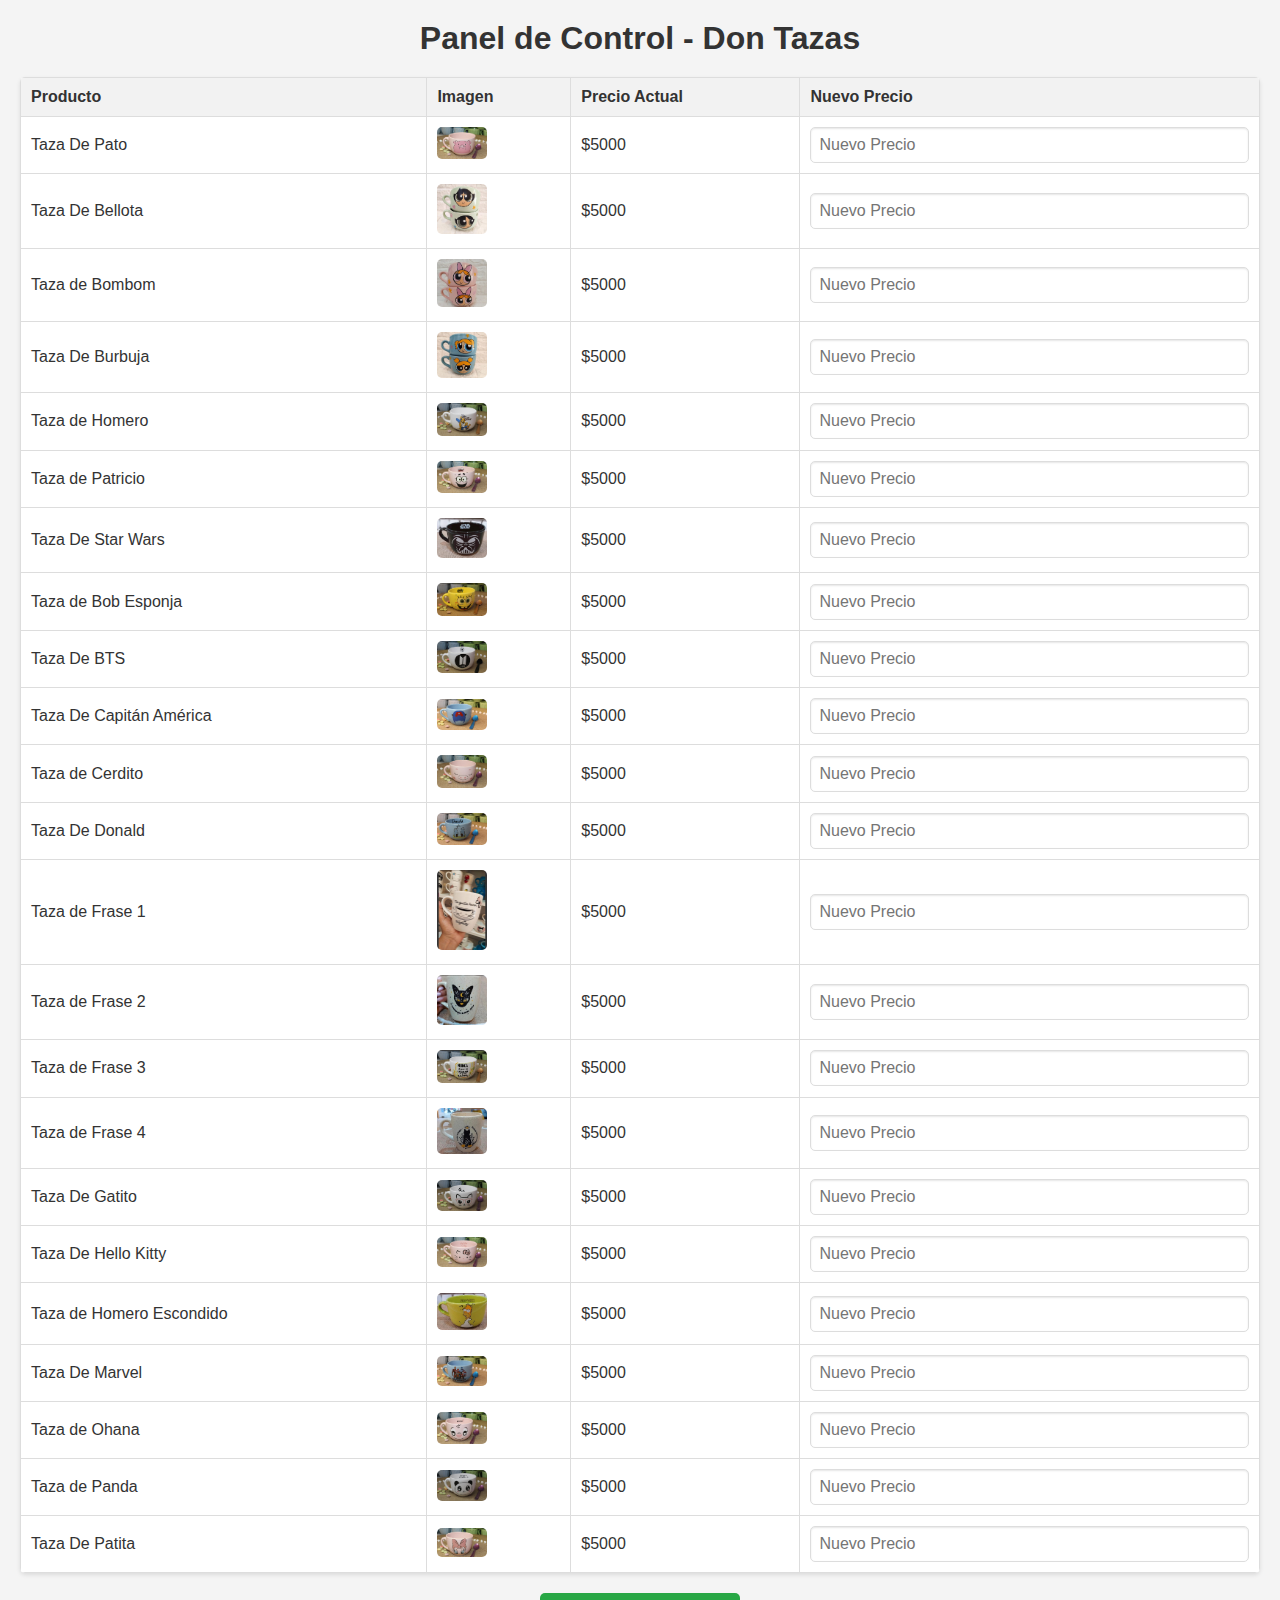
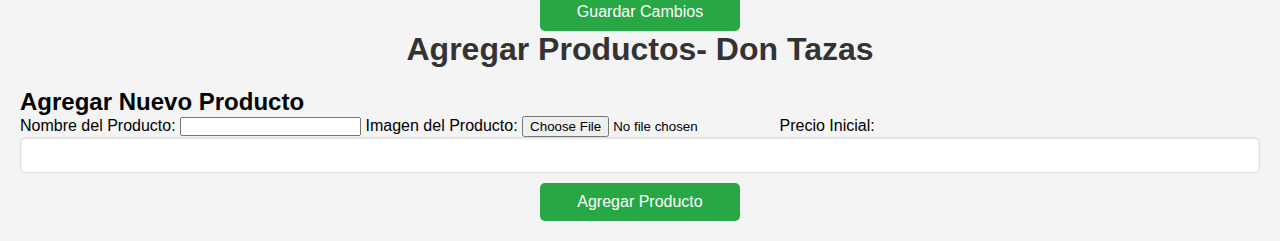
==== admin.html @ 2edc8d05 "Add files via upload" ====
<!DOCTYPE html>
<html lang="es">
<head>
    <meta charset="UTF-8">
    <link rel="stylesheet" href="admin.css">
    <meta name="viewport" content="width=device-width, initial-scale=1.0">
    <title>Panel de Control - Don Tazas</title>
    <style>
        body {
            font-family: Arial, sans-serif;
            margin: 0;
            padding: 20px;
            background-color: #f4f4f4;
        }
        h1 {
            text-align: center;
        }
        table {
            width: 100%;
            border-collapse: collapse;
            margin-bottom: 20px;
        }
        th, td {
            padding: 10px;
            border: 1px solid #ddd;
            text-align: left;
        }
        th {
            background-color: #f2f2f2;
        }
        img {
            width: 50px;
            height: auto;
        }
        .button {
            padding: 10px 15px;
            background-color: #28a745;
            color: #fff;
            border: none;
            cursor: pointer;
            margin-top: 10px;
        }
        .button:disabled {
            background-color: #ccc;
        }
    </style>
</head>
<body>

    <h1>Panel de Control - Don Tazas</h1>

    <table>
        <thead>
            <tr>
                <th>Producto</th>
                <th>Imagen</th>
                <th>Precio Actual</th>
                <th>Nuevo Precio</th>
            </tr>
        </thead>
        <tbody id="product-table">
            <!-- Filas generadas dinámicamente con JavaScript -->
        </tbody>
    </table>

    <button class="button" id="save-button">Guardar Cambios</button>

    <script>
        // Definición de productos
        const products = [
            { name: 'Taza De Pato', id: 'pato', imageUrl: './imagenes.html/Pato.jpeg' },
            { name: 'Taza De Bellota', id: 'bellota', imageUrl: './imagenes.html/bellota.jpeg' },
            { name: 'Taza de Bombom', id: 'bombom', imageUrl: './imagenes.html/bombom.jpeg' },
            { name: 'Taza De Burbuja', id: 'burbuja', imageUrl: './imagenes.html/BURBUJA.jpeg' },
            { name: 'Taza de Homero', id: 'homero', imageUrl: './imagenes.html/homero.jpeg' },
            { name: 'Taza de Patricio', id: 'patricio', imageUrl: './imagenes.html/Patricio.jpeg' },
            { name: 'Taza De Star Wars', id: 'starwars', imageUrl: './imagenes.html/starwars.jpeg' },
            { name: 'Taza de Bob Esponja', id: 'bob-esponja', imageUrl: './imagenes.html/BOB ESPONJA.jpeg' },
            { name: 'Taza De BTS', id: 'bts', imageUrl: './imagenes.html/BTS.jpeg' },
            { name: 'Taza De Capitán América', id: 'capitan-america', imageUrl: './imagenes.html/CAPITAN AMERICA.jpeg' },
            { name: 'Taza de Cerdito', id: 'cerdito', imageUrl: './imagenes.html/cerdito.jpeg' },
            { name: 'Taza De Donald', id: 'donald', imageUrl: './imagenes.html/DONALD.jpeg' },
            { name: 'Taza de Frase 1', id: 'frase1', imageUrl: './imagenes.html/FRASES 1.jpeg' },
            { name: 'Taza de Frase 2', id: 'frase2', imageUrl: './imagenes.html/FRASES 2.jpeg' },
            { name: 'Taza de Frase 3', id: 'frase3', imageUrl: './imagenes.html/FRASES 3.jpeg' },
            { name: 'Taza de Frase 4', id: 'frase4', imageUrl: './imagenes.html/FRASES 4.jpeg' },
            { name: 'Taza De Gatito', id: 'gatito', imageUrl: './imagenes.html/gatito.jpeg' },
            { name: 'Taza De Hello Kitty', id: 'hello-kitty', imageUrl: './imagenes.html/hello kitty.jpeg' },
            { name: 'Taza de Homero Escondido', id: 'homero-pasto', imageUrl: './imagenes.html/HOMERO PASTO.jpeg' },
            { name: 'Taza De Marvel', id: 'marvel', imageUrl: './imagenes.html/MARVEL.jpeg' },
            { name: 'Taza de Ohana', id: 'ohana', imageUrl: './imagenes.html/OHANA.jpeg' },
            { name: 'Taza de Panda', id: 'panda', imageUrl: './imagenes.html/PANDA.jpeg' },
            { name: 'Taza De Patita', id: 'patita', imageUrl: './imagenes.html/patita.jpeg' }
        ];

        function loadProducts() {
            const productTable = document.getElementById('product-table');

            products.forEach(product => {
                const currentPrice = localStorage.getItem(`price-${product.id}`) || '5000';

                const row = document.createElement('tr');

                row.innerHTML = `
                    <td>${product.name}</td>
                    <td><img src="${product.imageUrl}" alt="${product.name}"></td>
                    <td>$<span class="current-price" data-product="${product.id}">${currentPrice}</span></td>
                    <td><input type="number" min="1" data-product="${product.id}" class="new-price" placeholder="Nuevo Precio"></td>
                `;

                productTable.appendChild(row);
            });
        }

        document.getElementById('save-button').addEventListener('click', () => {
            const newPrices = document.querySelectorAll('.new-price');

            newPrices.forEach(input => {
                const productId = input.getAttribute('data-product');
                const newPrice = input.value;

                if (newPrice) {
                    localStorage.setItem(`price-${productId}`, newPrice);
                    document.querySelector(`.current-price[data-product="${productId}"]`).innerText = newPrice;
                }
            });

            alert('Los cambios han sido guardados.');
        });

        window.onload = loadProducts;
    </script>

<h1>Agregar Productos- Don Tazas</h1>

<h2>Agregar Nuevo Producto</h2>
<form id="add-product-form">
    <label for="product-name">Nombre del Producto:</label>
    <input type="text" id="product-name" required>

    <label for="product-image">Imagen del Producto:</label>
    <input type="file" id="product-image" accept="image/*" required>

    <label for="product-price">Precio Inicial:</label>
    <input type="number" id="product-price" min="1" required>

    <button type="submit" class="button">Agregar Producto</button>
</form>
</body>
</html>
---- admin.css ----
/* Reset básico para un diseño más consistente */
* {
    margin: 0;
    padding: 0;
    box-sizing: border-box;
}

body {
    font-family: 'Arial', sans-serif;
    margin: 0;
    padding: 20px;
    background-color: #f4f4f4;
}

h1 {
    text-align: center;
    color: #333;
    margin-bottom: 20px;
}

table {
    width: 100%;
    border-collapse: collapse;
    margin-bottom: 20px;
    background-color: #fff;
    box-shadow: 0 2px 4px rgba(0,0,0,0.1);
    border-radius: 5px;
    overflow: hidden;
}

th, td {
    padding: 12px 15px;
    border: 1px solid #ddd;
    text-align: left;
}

th {
    background-color: #f2f2f2;
    color: #333;
    font-weight: bold;
}

td {
    background-color: #fff;
    color: #333;
}

img {
    width: 100px;
    height: auto;
    border-radius: 5px;
}

.button {
    padding: 10px 20px;
    background-color: #28a745;
    color: #fff;
    border: none;
    border-radius: 5px;
    cursor: pointer;
    font-size: 16px;
    transition: background-color 0.3s;
    display: block;
    width: 200px;
    margin: 0 auto;
}

.button:hover {
    background-color: #218838;
}

.button:disabled {
    background-color: #ccc;
    cursor: not-allowed;
}

input[type="number"] {
    width: 100%;
    padding: 8px;
    border: 1px solid #ddd;
    border-radius: 5px;
    font-size: 16px;
    box-shadow: inset 0 1px 2px rgba(0,0,0,0.1);
}

input[type="number"]:focus {
    border-color: #28a745;
    outline: none;
    box-shadow: 0 0 0 2px rgba(40, 167, 69, 0.25);
}
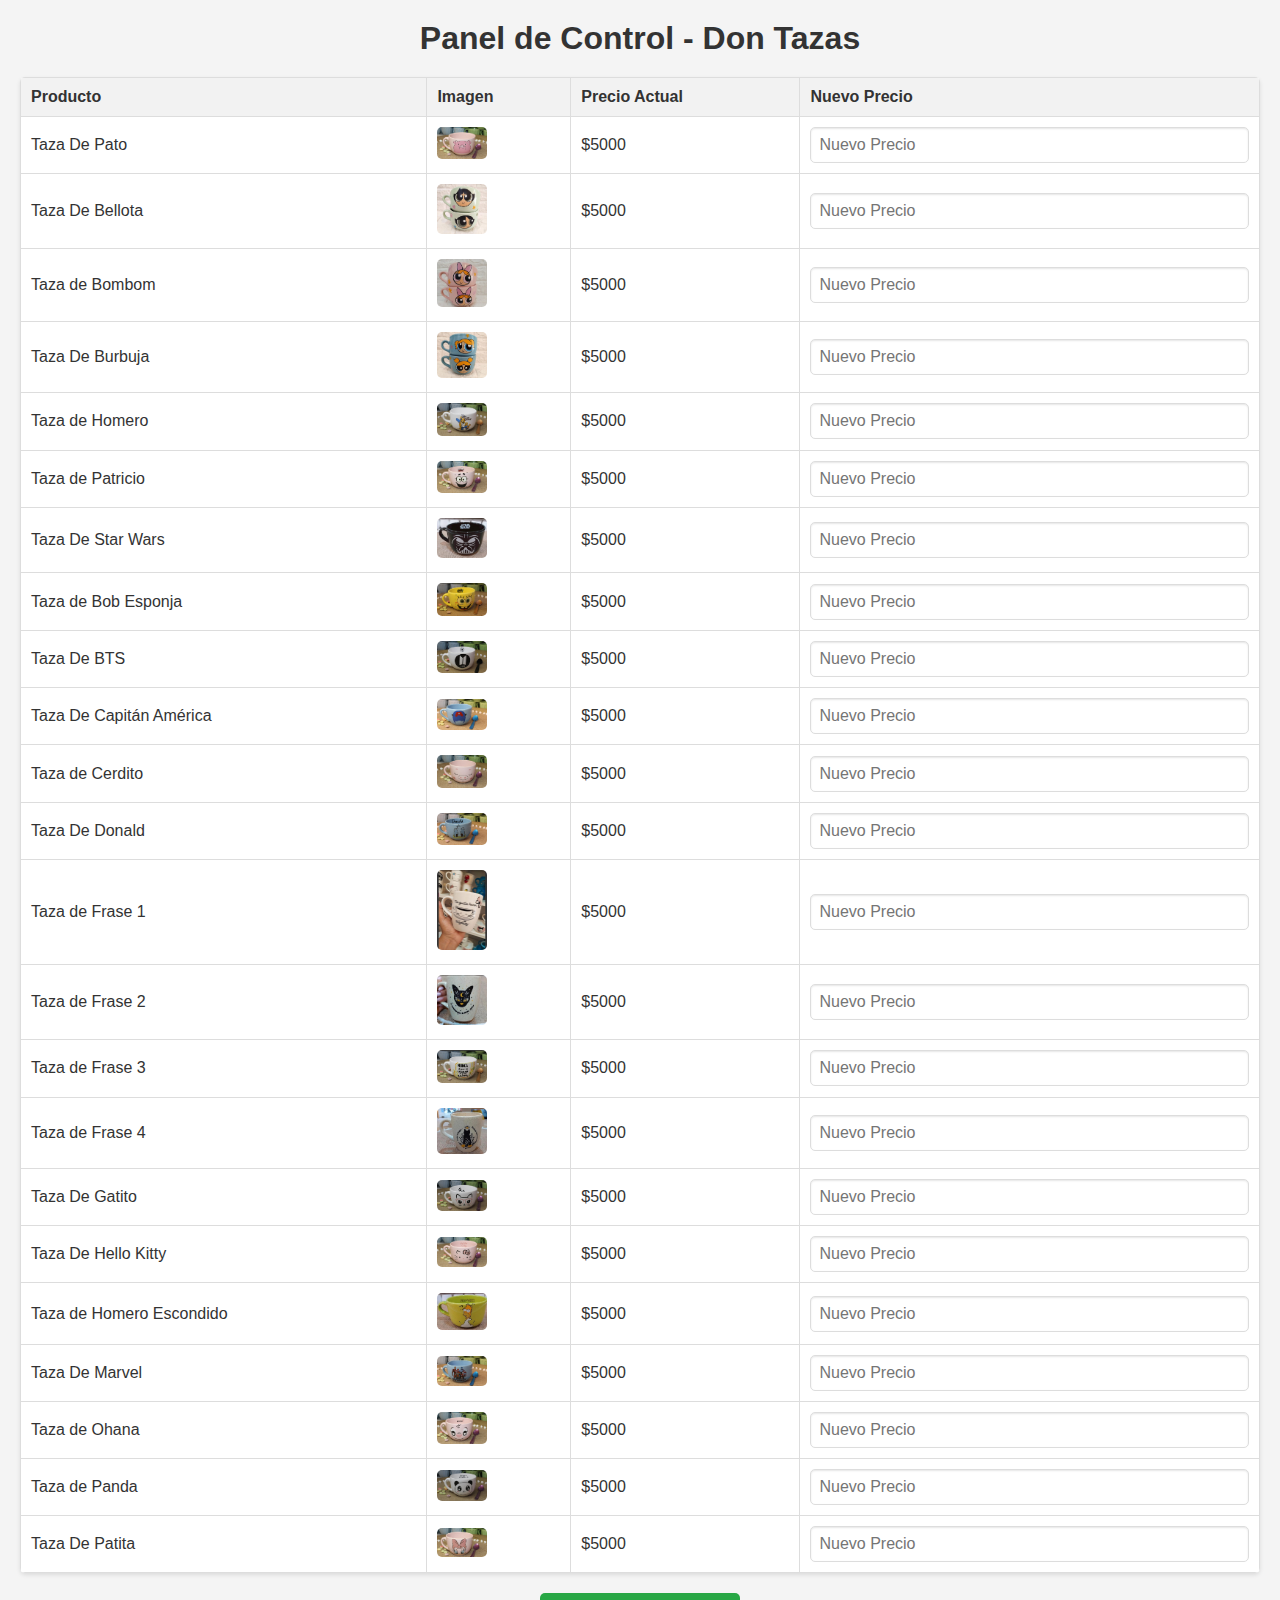
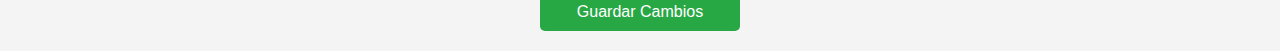
==== commit 86f75a58: "Update admin.html" ====
--- a/admin.html
+++ b/admin.html
@@ -46,6 +46,7 @@
     </style>
 </head>
 <body>
+    
 
     <h1>Panel de Control - Don Tazas</h1>
 
@@ -131,20 +132,6 @@
         window.onload = loadProducts;
     </script>
 
-<h1>Agregar Productos- Don Tazas</h1>
-
-<h2>Agregar Nuevo Producto</h2>
-<form id="add-product-form">
-    <label for="product-name">Nombre del Producto:</label>
-    <input type="text" id="product-name" required>
-
-    <label for="product-image">Imagen del Producto:</label>
-    <input type="file" id="product-image" accept="image/*" required>
-
-    <label for="product-price">Precio Inicial:</label>
-    <input type="number" id="product-price" min="1" required>
-
-    <button type="submit" class="button">Agregar Producto</button>
 </form>
 </body>
 </html>
